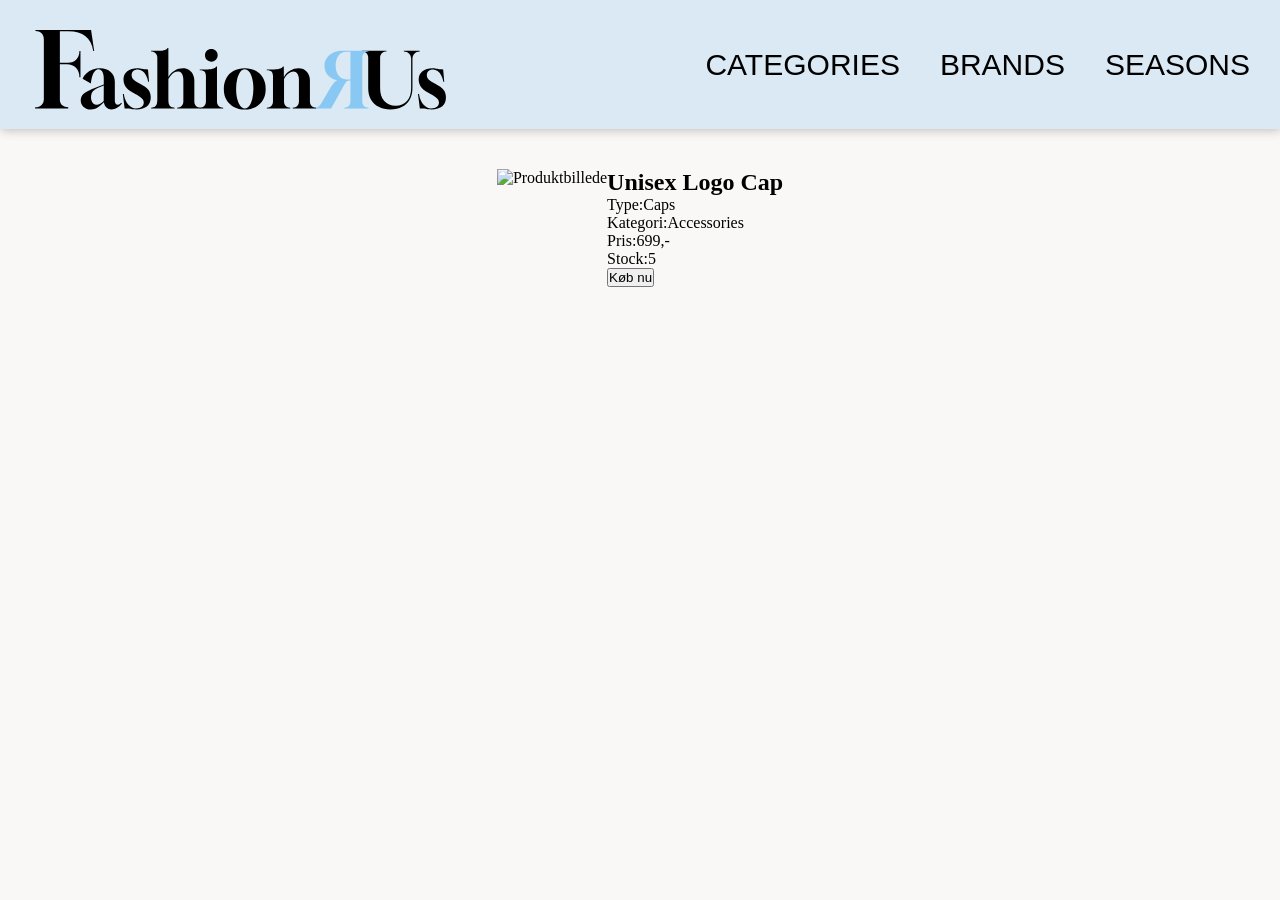
==== productdetails.html @ 688ea8a1 "dynamik" ====
<!doctype html>
<html lang="en">
  <head>
    <meta charset="UTF-8" />
    <meta name="viewport" content="width=device-width, initial-scale=1.0" />
    <meta name="robots" content="noindex" />
    <link rel="preconnect" href="https://fonts.googleapis.com" />
    <link rel="preconnect" href="https://fonts.gstatic.com" crossorigin />
    <link
      href="https://fonts.googleapis.com/css2?family=Gloock&family=Instrument+Sans:ital,wght@0,400..700;1,400..700&family=Rokkitt:ital,wght@0,100..900;1,100..900&display=swap"
      rel="stylesheet"
    />
    <link rel="stylesheet" href="css/generel.css" />
    <link rel="stylesheet" href="css/produktliste.css" />
    <title>FashionRUs</title>
  </head>
  <body>
    <header>
      <div class="logo-wrapper">
        <a href="index.html">
          <svg
            width="514"
            height="100"
            viewBox="0 0 514 100"
            fill="none"
            xmlns="http://www.w3.org/2000/svg"
          >
            <path
              d="M495.647 99.3439C493.983 99.3439 492.734 99.2799 491.902 99.1519C491.07 99.0239 490.271 98.8639 489.503 98.6719C488.799 98.4799 487.838 98.3199 486.622 98.1919C485.406 98.0639 483.551 97.9999 481.055 97.9999L478.75 79.9519H479.999C481.023 85.9679 482.943 90.5119 485.759 93.5839C488.575 96.5919 491.646 98.0959 494.974 98.0959C498.238 98.0959 500.703 97.4239 502.367 96.0799C504.095 94.7359 504.958 92.9119 504.958 90.6079C504.958 89.1359 504.574 87.8559 503.806 86.7679C503.102 85.6159 501.855 84.4639 500.062 83.3119C498.271 82.0959 495.839 80.6559 492.767 78.9919L489.983 77.4559C486.463 75.4719 483.839 73.1679 482.111 70.5439C480.447 67.8559 479.615 64.9759 479.615 61.9039C479.615 57.5519 481.183 54.1279 484.319 51.6319C487.519 49.1359 491.774 47.8879 497.086 47.8879C498.43 47.8879 499.518 47.9519 500.35 48.0799C501.182 48.2079 501.982 48.3679 502.75 48.5599C503.518 48.7519 504.478 48.9119 505.63 49.0399C506.782 49.1679 508.318 49.2319 510.238 49.2319L511.582 64.6879H510.431C510.047 61.6799 509.183 59.0239 507.839 56.7199C506.559 54.3519 505.022 52.5279 503.23 51.2479C501.438 49.9039 499.615 49.2319 497.759 49.2319C495.327 49.2319 493.374 49.8719 491.902 51.1519C490.494 52.4319 489.79 54.2239 489.79 56.5279C489.79 58.2559 490.335 59.8559 491.423 61.3279C492.575 62.7359 494.75 64.2719 497.951 65.9359L500.831 67.3759C505.311 69.6799 508.574 72.0799 510.622 74.5759C512.67 77.0719 513.694 80.2719 513.694 84.1759C513.694 94.1599 507.679 99.2159 495.647 99.3439Z"
              fill="black"
            />
            <path
              d="M444.266 99.344C438.634 99.344 433.738 98.256 429.578 96.08C425.418 93.904 422.186 90.832 419.882 86.864C417.642 82.832 416.522 78.128 416.522 72.752V34.64C416.522 32.336 415.818 30.48 414.41 29.072C413.002 27.664 411.146 26.96 408.842 26.96H408.458V26H439.37V26.96H439.082C436.778 26.96 434.922 27.664 433.514 29.072C432.106 30.48 431.402 32.336 431.402 34.64V72.752C431.402 79.536 433.13 84.912 436.586 88.88C440.106 92.784 444.842 94.736 450.794 94.736C456.81 94.736 461.546 92.752 465.002 88.784C468.458 84.752 470.186 79.408 470.186 72.752V36.08C470.186 33.328 469.354 31.152 467.69 29.552C466.026 27.952 463.818 27.088 461.066 26.96V26H480.938V26.96C478.186 27.088 475.978 27.952 474.314 29.552C472.65 31.152 471.818 33.328 471.818 36.08V72.752C471.818 78.128 470.698 82.8 468.458 86.768C466.282 90.736 463.114 93.84 458.954 96.08C454.858 98.256 449.962 99.344 444.266 99.344Z"
              fill="black"
            />
            <path
              d="M416.78 98V97.04C414.476 97.04 412.62 96.336 411.212 94.928C409.804 93.52 409.1 91.664 409.1 89.36V34.64C409.1 32.336 409.804 30.48 411.212 29.072C412.62 27.664 414.476 26.96 416.78 26.96V26H384.716C380.108 26 376.108 26.8 372.716 28.4C369.26 29.936 366.604 32.112 364.748 34.928C362.828 37.68 361.868 40.912 361.868 44.624C361.868 49.296 363.308 53.296 366.188 56.624C369.068 59.952 372.972 61.968 377.9 62.672C376.812 62.992 375.532 63.952 374.06 65.552C372.524 67.152 371.052 69.136 369.644 71.504L357.548 92.24C356.652 93.712 355.596 94.896 354.38 95.792C353.1 96.624 351.692 97.04 350.156 97.04V98H370.028C370.924 96.528 371.884 94.928 372.908 93.2C373.868 91.472 374.764 89.872 375.596 88.4L385.004 71.12C386.156 69.008 387.148 67.376 387.98 66.224C388.748 65.008 389.548 64.176 390.38 63.728C391.148 63.28 392.14 63.056 393.356 63.056H394.316V89.36C394.316 91.664 393.612 93.52 392.204 94.928C390.796 96.336 388.94 97.04 386.636 97.04H386.444V98H416.78ZM394.316 61.808H389.42C385.26 61.808 381.964 60.208 379.532 57.008C377.036 53.808 375.788 49.648 375.788 44.528C375.788 39.344 376.972 35.184 379.34 32.048C381.708 28.848 384.844 27.248 388.748 27.248H394.316V61.808Z"
              fill="#89C8F2"
            />
            <path
              d="M289.701 98V97.04H289.797C292.101 97.04 293.957 96.336 295.365 94.928C296.773 93.52 297.477 91.664 297.477 89.36V57.872C297.477 55.44 296.965 53.552 295.941 52.208C294.981 50.864 292.901 50.192 289.701 50.192V49.232H299.205C302.469 49.232 304.965 48.88 306.693 48.176C308.293 47.472 309.413 46.608 310.053 45.584H311.013L311.109 59.024C312.773 55.696 315.301 53.008 318.693 50.96C322.085 48.912 325.669 47.888 329.445 47.888C333.733 47.888 337.157 49.296 339.717 52.112C342.341 54.928 343.653 58.64 343.653 63.248V89.36C343.653 91.664 344.357 93.52 345.765 94.928C347.173 96.336 349.029 97.04 351.333 97.04H351.429V98H322.149V97.04H322.245C324.549 97.04 326.405 96.336 327.813 94.928C329.221 93.52 329.925 91.664 329.925 89.36V62.288C329.925 59.088 329.285 56.528 328.005 54.608C326.789 52.688 325.157 51.728 323.109 51.728C321.125 51.728 319.045 52.592 316.869 54.32C314.757 55.984 312.901 58.256 311.301 61.136V89.36C311.301 91.664 312.005 93.52 313.413 94.928C314.821 96.336 316.677 97.04 318.981 97.04H319.077V98H289.701Z"
              fill="black"
            />
            <path
              d="M262.253 99.3439C257.005 99.3439 252.397 98.2879 248.429 96.1759C244.525 94.0639 241.485 91.0879 239.309 87.2479C237.133 83.4079 236.045 78.8639 236.045 73.6159C236.045 68.3679 237.133 63.8239 239.309 59.9839C241.485 56.1439 244.525 53.1679 248.429 51.0559C252.397 48.9439 257.005 47.8879 262.253 47.8879C267.501 47.8879 272.077 48.9439 275.981 51.0559C279.885 53.1679 282.925 56.1439 285.101 59.9839C287.277 63.8239 288.365 68.3679 288.365 73.6159C288.365 78.8639 287.277 83.4079 285.101 87.2479C282.925 91.0879 279.885 94.0639 275.981 96.1759C272.077 98.2879 267.501 99.3439 262.253 99.3439ZM262.157 98.0959C264.397 98.0959 266.317 96.9759 267.917 94.7359C269.517 92.4959 270.765 89.5199 271.661 85.8079C272.557 82.0319 273.005 77.9359 273.005 73.5199C273.005 68.7199 272.525 64.4959 271.565 60.8479C270.669 57.1359 269.389 54.2559 267.725 52.2079C266.125 50.0959 264.301 49.0399 262.253 49.0399C260.077 49.0399 258.157 50.1599 256.493 52.3999C254.893 54.6399 253.645 57.6159 252.749 61.3279C251.853 65.0399 251.405 69.1039 251.405 73.5199C251.405 78.3839 251.885 82.6719 252.845 86.3839C253.805 90.0959 255.085 92.9759 256.685 95.0239C258.349 97.0719 260.173 98.0959 262.157 98.0959Z"
              fill="black"
            />
            <path
              d="M205.891 98V97.04H205.987C208.291 97.04 210.147 96.336 211.555 94.928C212.963 93.52 213.667 91.664 213.667 89.36V57.872C213.667 55.44 213.155 53.552 212.131 52.208C211.171 50.864 209.091 50.192 205.891 50.192V49.232H215.683C218.947 49.232 221.443 48.88 223.171 48.176C224.771 47.472 225.891 46.608 226.531 45.584H227.491V89.36C227.491 91.664 228.195 93.52 229.603 94.928C231.011 96.336 232.867 97.04 235.171 97.04H235.267V98H205.891ZM220.483 39.536C218.179 39.536 216.259 38.8 214.723 37.328C213.251 35.792 212.515 33.872 212.515 31.568C212.515 29.264 213.251 27.376 214.723 25.904C216.259 24.368 218.179 23.6 220.483 23.6C222.723 23.6 224.579 24.368 226.051 25.904C227.587 27.44 228.355 29.328 228.355 31.568C228.355 33.808 227.587 35.696 226.051 37.232C224.579 38.768 222.723 39.536 220.483 39.536Z"
              fill="black"
            />
            <path
              d="M145.125 98.0001V97.0401C147.365 97.0401 149.029 96.5921 150.117 95.6961C151.269 94.7361 152.005 93.5201 152.325 92.048C152.709 90.5761 152.901 88.9761 152.901 87.2481V34.6401C152.901 32.3361 152.165 30.4801 150.693 29.0721C149.285 27.6641 147.429 26.9601 145.125 26.9601V26H154.917C158.181 26 160.677 25.6481 162.405 24.9441C164.005 24.2401 165.125 23.3761 165.765 22.3521H166.725V58.8321C168.453 55.4401 170.981 52.7841 174.309 50.8641C177.637 48.8801 181.189 47.8881 184.965 47.8881C187.973 47.8881 190.533 48.5921 192.645 50.0001C194.757 51.3441 196.357 53.1681 197.445 55.4721C198.597 57.7761 199.173 60.3681 199.173 63.2481V89.3601C199.173 91.7281 199.877 93.6161 201.285 95.0241C202.757 96.3681 204.645 97.0401 206.949 97.0401V98.0001H177.669V97.0401C179.973 97.0401 181.829 96.3681 183.237 95.0241C184.709 93.6161 185.445 91.7281 185.445 89.3601V62.2881C185.445 60.8801 185.253 59.3761 184.869 57.7761C184.485 56.1121 183.781 54.7041 182.757 53.5521C181.797 52.3361 180.421 51.7281 178.629 51.7281C176.965 51.7281 175.365 52.2401 173.829 53.2641C172.357 54.2241 171.013 55.44 169.797 56.912C168.581 58.384 167.557 59.856 166.725 61.328V87.2481C166.725 88.9761 166.885 90.5761 167.205 92.048C167.589 93.5201 168.325 94.7361 169.413 95.6961C170.565 96.5921 172.261 97.0401 174.501 97.0401V98.0001H145.125Z"
              fill="black"
            />
            <path
              d="M126.646 99.3439C124.982 99.3439 123.734 99.2799 122.902 99.1519C122.07 99.0239 121.27 98.8639 120.502 98.6719C119.798 98.4799 118.838 98.3199 117.622 98.1919C116.406 98.0639 114.55 97.9999 112.054 97.9999L109.75 79.9519H110.998C112.022 85.9679 113.942 90.5119 116.758 93.5839C119.574 96.5919 122.646 98.0959 125.974 98.0959C129.238 98.0959 131.702 97.4239 133.366 96.0799C135.094 94.7359 135.958 92.9119 135.958 90.6079C135.958 89.1359 135.574 87.8559 134.806 86.7679C134.102 85.6159 132.854 84.4639 131.062 83.3119C129.27 82.0959 126.838 80.6559 123.766 78.9919L120.982 77.4559C117.462 75.4719 114.838 73.1679 113.11 70.5439C111.446 67.8559 110.614 64.9759 110.614 61.9039C110.614 57.5519 112.182 54.1279 115.318 51.6319C118.518 49.1359 122.774 47.8879 128.086 47.8879C129.43 47.8879 130.518 47.9519 131.35 48.0799C132.182 48.2079 132.982 48.3679 133.75 48.5599C134.518 48.7519 135.478 48.9119 136.63 49.0399C137.782 49.1679 139.318 49.2319 141.238 49.2319L142.582 64.6879H141.43C141.046 61.6799 140.182 59.0239 138.838 56.7199C137.558 54.3519 136.022 52.5279 134.23 51.2479C132.438 49.9039 130.614 49.2319 128.758 49.2319C126.326 49.2319 124.374 49.8719 122.902 51.1519C121.494 52.4319 120.79 54.2239 120.79 56.5279C120.79 58.2559 121.334 59.8559 122.422 61.3279C123.574 62.7359 125.75 64.2719 128.95 65.9359L131.83 67.3759C136.31 69.6799 139.574 72.0799 141.622 74.5759C143.67 77.0719 144.694 80.2719 144.694 84.1759C144.694 94.1599 138.678 99.2159 126.646 99.3439Z"
              fill="black"
            />
            <path
              d="M70.1236 99.344C66.2196 99.344 63.0836 98.288 60.7156 96.176C58.3476 94.064 57.1636 91.28 57.1636 87.824C57.1636 86.352 57.4196 84.976 57.9316 83.696C58.4436 82.352 59.4036 81.04 60.8116 79.76C62.2836 78.48 64.2996 77.168 66.8596 75.824C69.4196 74.416 72.8116 72.944 77.0356 71.408L85.9636 68.144V60.944C85.9636 57.296 85.3876 54.416 84.2356 52.304C83.0836 50.128 81.4836 49.04 79.4356 49.04C77.0036 49.104 74.9236 50.704 73.1956 53.84C71.5316 56.976 70.4116 61.328 69.8356 66.896L59.4676 60.944C60.5556 58.32 62.2196 56.016 64.4596 54.032C66.6996 52.048 69.2596 50.512 72.1396 49.424C75.0836 48.336 78.1556 47.792 81.3556 47.792C86.7956 47.792 91.2116 49.328 94.6036 52.4C98.0596 55.408 99.7876 59.536 99.7876 64.784V87.92C99.7876 91.632 101.036 93.488 103.532 93.488C105.004 93.488 106.444 92.688 107.852 91.088L108.62 91.76C106.956 94 104.94 95.824 102.572 97.232C100.204 98.64 97.8996 99.344 95.6596 99.344C93.2276 99.344 91.1156 98.512 89.3236 96.848C87.5956 95.184 86.5076 92.976 86.0596 90.224C82.9236 93.424 80.1716 95.76 77.8036 97.232C75.4996 98.64 72.9396 99.344 70.1236 99.344ZM77.3236 93.392C78.7316 93.392 80.0756 93.04 81.3556 92.336C82.6996 91.632 84.2036 90.48 85.8676 88.88L85.9636 69.392L82.1236 70.832C78.8596 72.048 76.3636 73.296 74.6356 74.576C72.9076 75.792 71.6916 77.168 70.9876 78.704C70.3476 80.24 70.0276 82 70.0276 83.984C70.0276 86.736 70.6996 89.008 72.0436 90.8C73.4516 92.528 75.2116 93.392 77.3236 93.392Z"
              fill="black"
            />
            <path
              d="M0 98L0.260105 96.6933H0.650264C3.77153 96.6933 6.28588 95.7351 8.19332 93.8187C10.1008 91.9022 11.0545 89.376 11.0545 86.24V11.76C11.0545 8.624 10.1008 6.09778 8.19332 4.18133C6.28588 2.26489 3.77153 1.30667 0.650264 1.30667L0.520211 0H70.0984L74 26.3947H72.8295C70.2285 9.93067 59.911 1.69867 41.877 1.69867H31.0826V41.0293H41.2267C45.5618 41.0293 49.0299 39.6791 51.6309 36.9787C54.232 34.1911 55.5325 30.6196 55.5325 26.264H56.833V58.9307H55.5325C55.5325 54.2267 54.1019 50.3502 51.2408 47.3013C48.3796 44.2524 44.6081 42.728 39.9262 42.728H31.0826V87.2853C31.0826 90.16 32.0797 92.4684 34.0738 94.2107C36.068 95.8658 38.539 96.6933 41.4868 96.6933L41.6169 98H0Z"
              fill="black"
            />
          </svg>
        </a>
      </div>
      <nav>
        <ul class="menu">
          <li><a href="produktliste.html">Categories</a></li>
          <li><a href="produktliste.html">Brands</a></li>
          <li><a href="produktliste.html">Seasons</a></li>
        </ul>
        <button aria-label="Navigation" class="burger">
          <span class="line"></span>
          <span class="line"></span>
          <span class="line"></span>
        </button>
      </nav>
    </header>
    <main id="productContainer">
      <figure>
        <img
          src="https://kea-alt-del.dk/t7/images/webp/640/1535.webp"
          alt="Produktbillede"
          class="productImage"
        />
        <span class="saleLabel"></span>
      </figure>
      <section class="productDetails">
        <h2 class="productName">Unisex Logo Cap</h2>
        <div>
          <p class="articleType"><span class="bold">Type:</span>Caps</p>
          <p class="productCategory">
            <span class="bold">Kategori:</span>Accessories
          </p>
          <p class="productPrice"><span class="bold">Pris:</span>699,-</p>
          <p class="stock"><span class="bold">Stock:</span>5</p>
        </div>
        <button class="buyButton">Køb nu</button>
      </section>
    </main>
    <footer></footer>
    <script src="js/burger.js"></script>
  </body>
</html>
---- css/generel.css ----
/*-------------- RESET ----------------*/
* {
  margin: 0;
  padding: 0;
  box-sizing: border-box;
}
img {
  width: 100%;
  height: auto;
  display: block;
}

main {
  max-width: 1200px;
}

body {
  background-color: var(--bg-base);
}

/*-------------- HEADER ----------------*/

header {
  position: sticky;
  top: 0;
  z-index: 100;
  display: flex;
  justify-content: space-between;
  align-items: center;
  padding: 15px 20px;
  background: #dae9f3;
  box-shadow: 1px 1px 10px 0 rgba(0, 0, 0, 0.25);
}

.logo-wrapper {
  width: auto;
  height: 100%;
  margin-left: 15px;
}

.logo-wrapper svg {
  margin-top: 15px;
  height: 80%;
  width: auto;
  max-height: 40px;
}

@media screen and (min-width: 800px) {
  .logo-wrapper svg {
    height: 80%;
    width: auto;
    max-height: 80px;
  }
}

/* nav {
  display: flex;
  align-items: center;
} */

.menu {
  display: flex;
  list-style: none;
  margin: 0;
  padding: 0;
}

.menu li {
  margin-right: 20px;
}

.menu li:last-child {
  margin-right: 0;
}

.menu a {
  font-family:
    Helvetica Neue,
    sans-serif;
  font-size: 30px;
  font-style: normal;
  font-weight: thin;
  line-height: 100%;
  text-transform: uppercase;
  display: block;
  padding: 10px;
  color: var(--black-main);
  text-decoration: none;
  transition: color 0.3s;
  text-align: end;
}

.menu a:hover {
  color: var(--blue-var2);
}

.burger {
  width: 30px;
  height: 20px;
  cursor: pointer;
}

.burger .line {
  display: block;
  width: 100%;
  height: 2px;
  background-color: black;
  margin-bottom: 5px;
  transition: 0.2s linear;
}

.burger {
  display: none;
}

@media screen and (max-width: 800px) {
  .menu {
    display: none;
  }
  .burger {
    display: block;
    background-color: transparent;
    border: 0;
  }
  .burger.active .line:nth-child(1) {
    transform: rotate(45deg) translate(5px, 5px);
    transition: 0.2s linear;
  }

  .burger.active .line:nth-child(2) {
    opacity: 0;
    transition: 0.15s linear;
  }

  .burger.active .line:nth-child(3) {
    transform: rotate(-45deg) translate(5px, -5px);
    transition: 0.2s linear;
  }

  nav.active .menu {
    display: block;
    background-color: #f5f5f5;
    position: absolute;
    top: 94px;
    left: 0;
    width: 100%;
    box-shadow: 0 10px 10px rgba(0, 0, 0, 0.1);
    z-index: 1;
  }

  nav.active .menu li {
    margin: 10px 20px;
  }

  nav.active .menu a {
    font-size: 24px;
  }
}

/*-------------- FONTTYPES VARIABLER ----------------*/
.h1_font {
  color: #000;
  font-family: Gloock;
  font-size: 36px;
  font-style: normal;
  font-weight: 400;
  line-height: normal;
}

.category_mobile {
  width: 358px;
  height: 254px;
  display: flex;
  align-items: center;
  justify-content: center;
  background: var(--card-var1);
  box-shadow: 3px 3px 8px 0 rgba(0, 0, 0, 0.25);
  color: #000;
  font-family: "Helvetica Neue";
  font-size: 32px;
  font-style: normal;
  font-weight: 200;
  line-height: normal;
  text-decoration: none;
  margin-bottom: 20px;
}

.category_mobile:hover {
  background: var(--blue-var3);
  box-shadow: 3px 3px 8px 0 rgba(0, 0, 0, 0.25);
  color: var(--bg-base);
  font-family: "Helvetica Neue";
  font-size: 32px;
  font-style: normal;
  font-weight: 700;
  line-height: normal;
}

.category_mobile:active {
  background: var(--blue-var1);
  box-shadow: 3px 3px 8px 0 rgba(0, 0, 0, 0.25);
  color: var(--bg-base);
  font-family: "Helvetica Neue";
  font-style: normal;
  font-weight: 600;
  line-height: normal;
}

.product {
  color: black;
  font-family: Rokkitt;
  font-size: 32px;
  font-style: normal;
  font-weight: 400;
  line-height: 100%; /* 32px */
  letter-spacing: -1.6px;
}

.categorycard {
  color: var(--black-main);
  font-family: "Helvetica Neue";
  font-size: 20px;
  font-style: normal;
  font-weight: 100;
  line-height: normal;
}

.price {
  color: var(--black-main);
  font-family: "Instrument Sans";
  font-size: 24px;
  font-style: normal;
  font-weight: 400;
  line-height: normal;
}

.inventory {
  font-size: 14px;
}

.readmore {
  color: var(--black-main);
  font-family: "Instrument Sans";
  font-size: 20px;
  font-style: normal;
  font-weight: 400;
  line-height: normal;
  text-decoration-line: underline;
  text-decoration-style: solid;
  text-decoration-skip-ink: auto;
  text-decoration-thickness: auto;
  text-underline-offset: auto;
  text-underline-position: from-font;
}

.beforeprice {
  color: #000;
  font-family: "Instrument Sans";
  font-size: 24px;
  font-style: italic;
  font-weight: 400;
  line-height: normal;
  text-decoration-line: line-through;
}

.newprice {
  color: red;
}

.soldout {
  color: black;
  font-family: "Helvetica Neue";
  font-size: 20px;
  font-style: normal;
  font-weight: 100;
  line-height: normal;
}

/*-------------- FARVE VARIABLER ----------------*/

html {
  --bg-base: #faf8f6;
  --blue-var1: #dae9f3;
  --blue-var2: #89c8f2;
  --blue-var3: #515a6e;
  --black-main: black;
  --card-var1: rgba(217, 217, 217, 0.4);
}

.grid_1-1-1 {
  gap: 20px;
}
---- css/produktliste.css ----
main {
  display: flex;
  justify-content: center;
  padding: 40px 20px;
  margin: 0 auto;
}

.product-list {
  display: grid;
  grid-template-columns: 1fr;
  gap: 40px;
  max-width: 400px;
}

.card-link {
  text-decoration: none;
  transition: opacity 0.3s ease;
}

.card-link:hover {
  opacity: 0.8;
}

.card-img {
  width: 100%;
  margin-bottom: 20px;
  background-color: #f5f5f5;
}

.card-img img {
  width: 100%;
  height: auto;
  display: block;
}

.card-body {
  display: flex;
  flex-direction: column;
  gap: 8px;
}

@media screen and (min-width: 800px) {
  .product-list {
    grid-template-columns: repeat(3, 1fr);
    gap: 30px;
    max-width: 100%;
  }
}

.card-img-soldout {
  position: relative;
  opacity: 0.3;
}

.soldout {
  position: absolute;
  margin: 0 auto;
  padding: 12px 20px;
  background-color: transparent;
  font-size: 32px;
  font-weight: 200;
  top: 50%;
  left: 50%;
  transform: translate(-50%, -50%);
  white-space: nowrap;
}
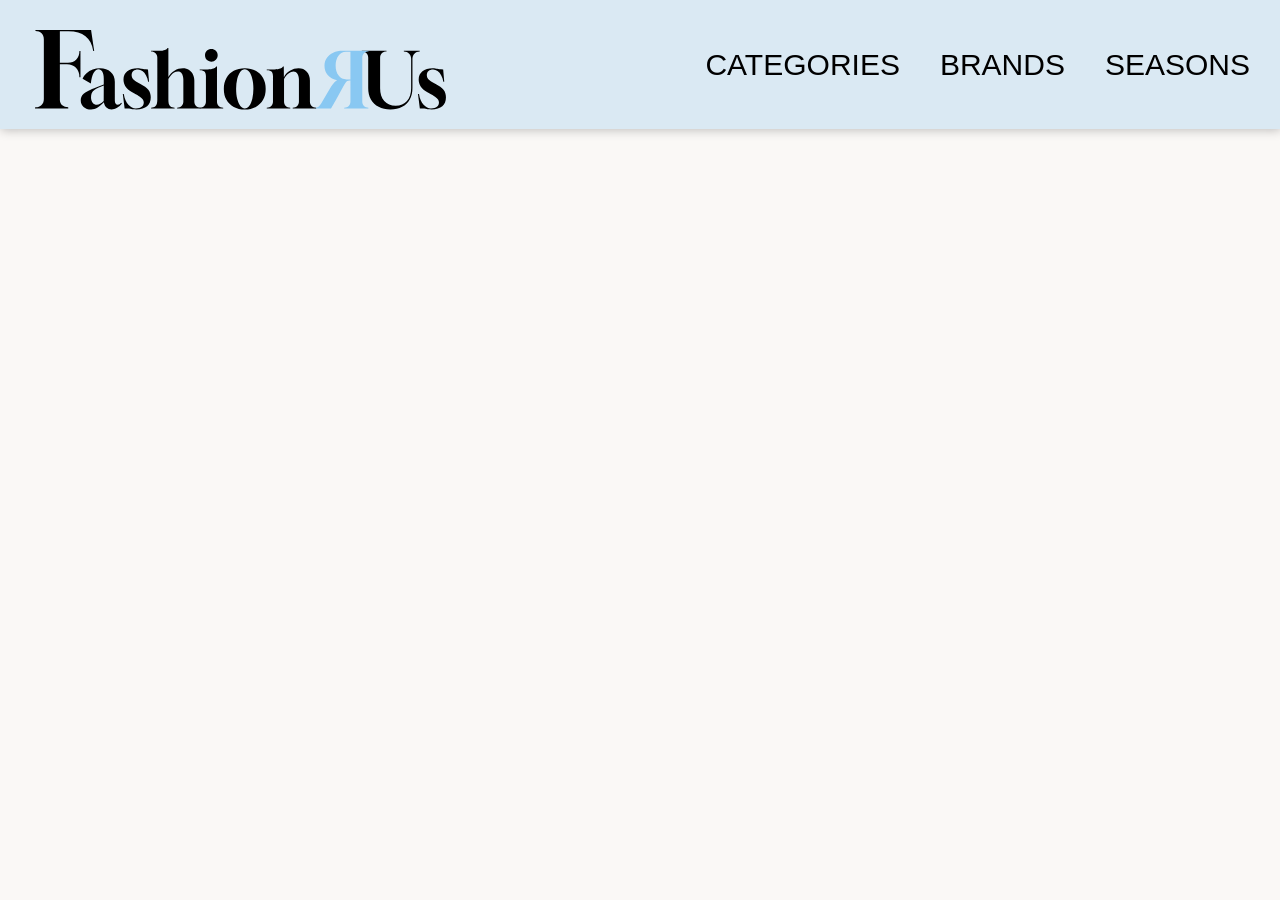
==== commit f961c594: "details fixet" ====
--- a/productdetails.html
+++ b/productdetails.html
@@ -11,9 +11,11 @@
       rel="stylesheet"
     />
     <link rel="stylesheet" href="css/generel.css" />
-    <link rel="stylesheet" href="css/produktliste.css" />
+    <link rel="stylesheet" href="css/produkt.css" />
+    <script src="js/productdetails.js" defer></script>
     <title>FashionRUs</title>
   </head>
+
   <body>
     <header>
       <div class="logo-wrapper">
@@ -81,29 +83,35 @@
         </button>
       </nav>
     </header>
-    <main id="productContainer">
-      <figure>
-        <img
-          src="https://kea-alt-del.dk/t7/images/webp/640/1535.webp"
-          alt="Produktbillede"
-          class="productImage"
-        />
-        <span class="saleLabel"></span>
-      </figure>
-      <section class="productDetails">
-        <h2 class="productName">Unisex Logo Cap</h2>
-        <div>
-          <p class="articleType"><span class="bold">Type:</span>Caps</p>
-          <p class="productCategory">
-            <span class="bold">Kategori:</span>Accessories
-          </p>
-          <p class="productPrice"><span class="bold">Pris:</span>699,-</p>
-          <p class="stock"><span class="bold">Stock:</span>5</p>
+    <main>
+      <section class="product-page">
+        <!-- <div class="product-image">
+          <img
+            src="https://kea-alt-del.dk/t7/images/webp/640/1570.webp"
+            alt="Sports Top"
+          />
         </div>
-        <button class="buyButton">Køb nu</button>
+        <div class="product-info">
+          <h1 class="h1_font">Sports Goods</h1>
+          <p class="price">Brand: FashionRUs</p>
+          <p class="price">Color: Black</p>
+          <p class="price inventory">Item no: 1570</p>
+          <p class="price">DKK 1749,-</p>
+          <form class="size-form">
+            <label for="size" class="price inventory">SIZE</label>
+            <select id="size" name="size">
+              <option value="">Select size</option>
+              <option>S</option>
+              <option>M</option>
+              <option>L</option>
+              <option>XL</option>
+            </select>
+            <button class="add-to-basket price">Add to basket</button>
+          </form>
+        </div> -->
       </section>
     </main>
+
     <footer></footer>
-    <script src="js/burger.js"></script>
   </body>
 </html>
--- a/css/generel.css
+++ b/css/generel.css
@@ -16,6 +16,10 @@
 
 body {
   background-color: var(--bg-base);
+}
+
+a {
+  text-decoration: none;
 }
 
 /*-------------- HEADER ----------------*/
@@ -276,6 +280,19 @@
   line-height: normal;
 }
 
+.discount {
+  background-color: #ffd500;
+  color: #000;
+  font-family: "Helvetica Neue";
+  padding: 8px 14px;
+  font-weight: 700;
+}
+
+.discounted {
+  display: flex;
+  justify-content: space-between;
+}
+
 /*-------------- FARVE VARIABLER ----------------*/
 
 html {
--- a/css/produkt.css
+++ b/css/produkt.css
@@ -0,0 +1,62 @@
+/* PRODUCT PAGE LAYOUT */
+
+main {
+  display: flex;
+  justify-content: center;
+  padding: 40px 20px;
+  margin: 0 auto;
+}
+
+.product-page {
+  display: grid;
+  gap: 40px;
+  padding: 40px 20px;
+}
+
+.product-image img {
+  width: 100%;
+  background: var(--card-var1);
+}
+
+.product-info {
+  display: flex;
+  flex-direction: column;
+  gap: 16px;
+}
+
+.size-form {
+  display: flex;
+  flex-direction: column;
+  gap: 15px;
+  margin-top: 20px;
+}
+
+.size-form select {
+  padding: 12px;
+  font-size: 16px;
+}
+
+/* BUTTON */
+
+.add-to-basket {
+  padding: 14px;
+  background: var(--blue-var1);
+  border: none;
+  font-size: 18px;
+  cursor: pointer;
+  transition: 0.3s ease;
+}
+
+.add-to-basket:hover {
+  background: var(--blue-var3);
+  color: var(--bg-base);
+}
+
+/* DESKTOP */
+
+@media screen and (min-width: 800px) {
+  .product-page {
+    grid-template-columns: 1fr 1fr;
+    align-items: start;
+  }
+}
